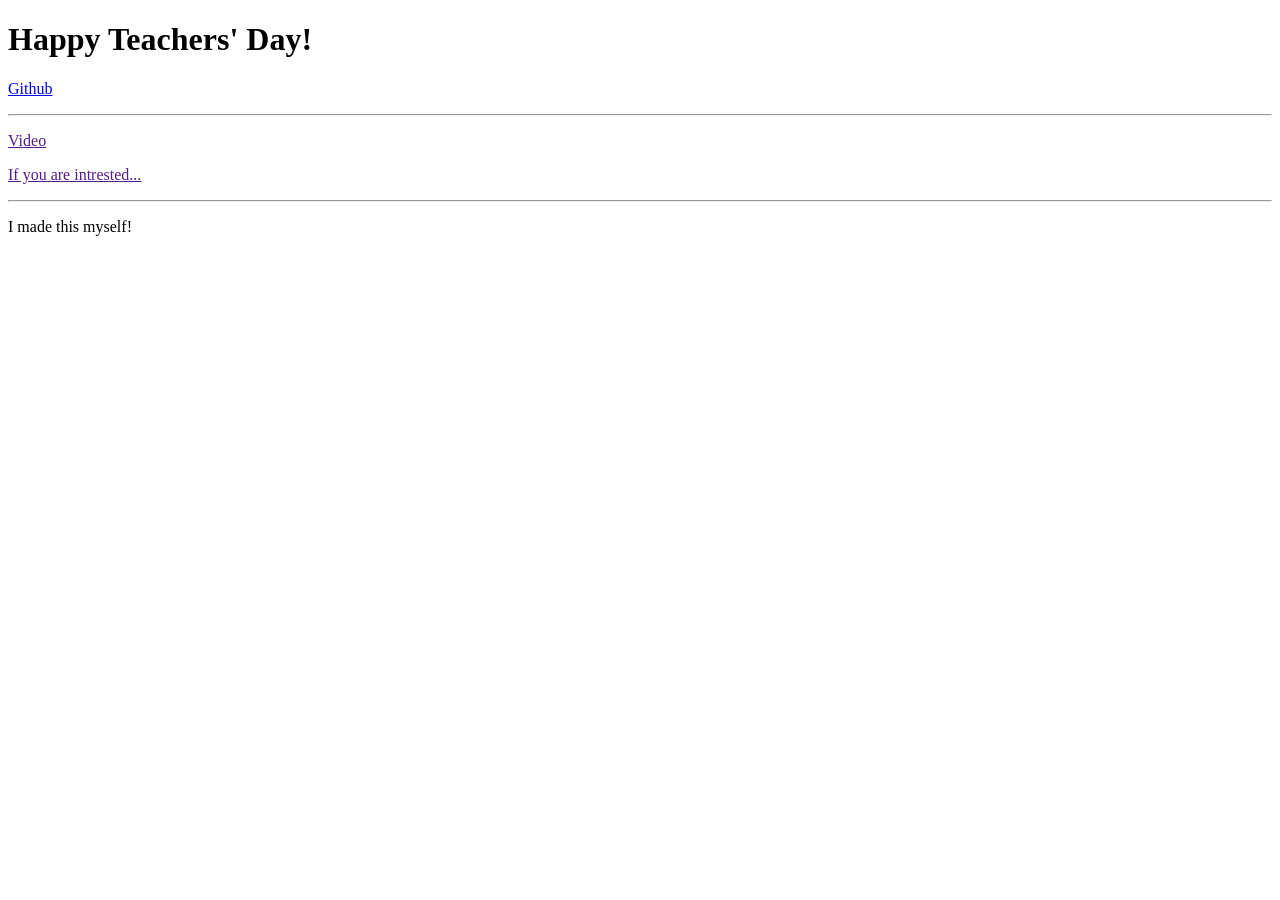
==== Index.html @ 8b720b90 "Create Index.html" ====
<!DOCTYPE HTML>
<head>
  <meta charset="UTF-8">
  <title>Happy Teachers' Day!</title>
</head>
<body>
  <h1>Happy Teachers' Day!</h1>
  <!--
  Looking at this??? look at my github instead!
  -->
  <p><a href="https://github.com/andy-and-terry/TEACHERSDAY2026">Github</a></p>
  <hr>
  <p><a href="">Video</a></p>
  <p><a href="">If you are intrested...</a></p>
  <hr>
  <p>I made this myself!</p>
</body>
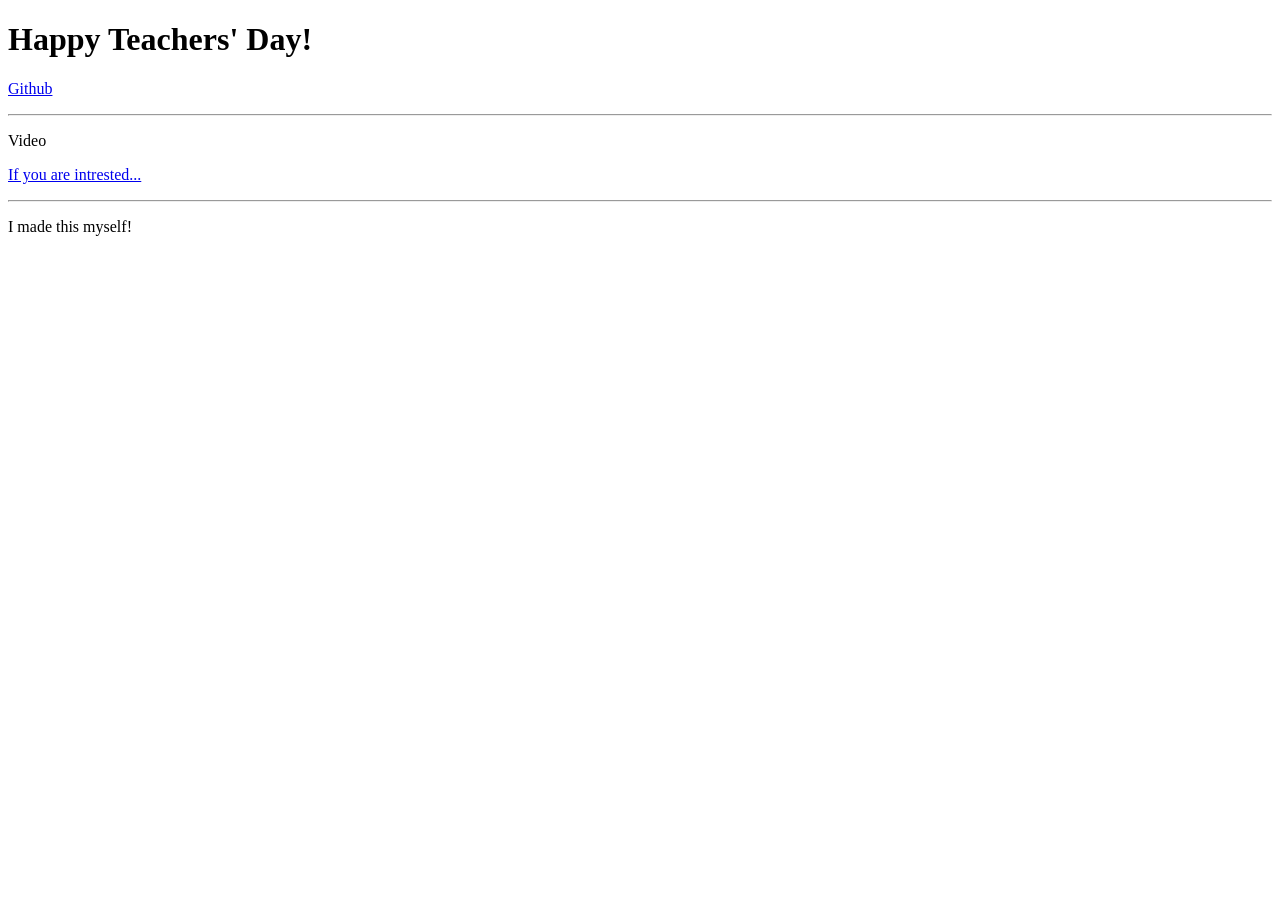
==== commit f67bf2b8: "Update Index.html" ====
--- a/Index.html
+++ b/Index.html
@@ -10,8 +10,8 @@
   -->
   <p><a href="https://github.com/andy-and-terry/TEACHERSDAY2026">Github</a></p>
   <hr>
-  <p><a href="">Video</a></p>
-  <p><a href="">If you are intrested...</a></p>
+  <p><a href"https://drive.google.com/file/d/1BNNcOhIwoMs6DqUQ6l-NgRB4fW41A2rp/view?usp=drivesdk">Video</a></p>
+  <p><a href="https://drive.google.com/file/d/12dE00vW5jlpJFRYisk6XFT8nI2tIzAot/view?usp=drivesdk">If you are intrested...</a></p>
   <hr>
   <p>I made this myself!</p>
 </body>
